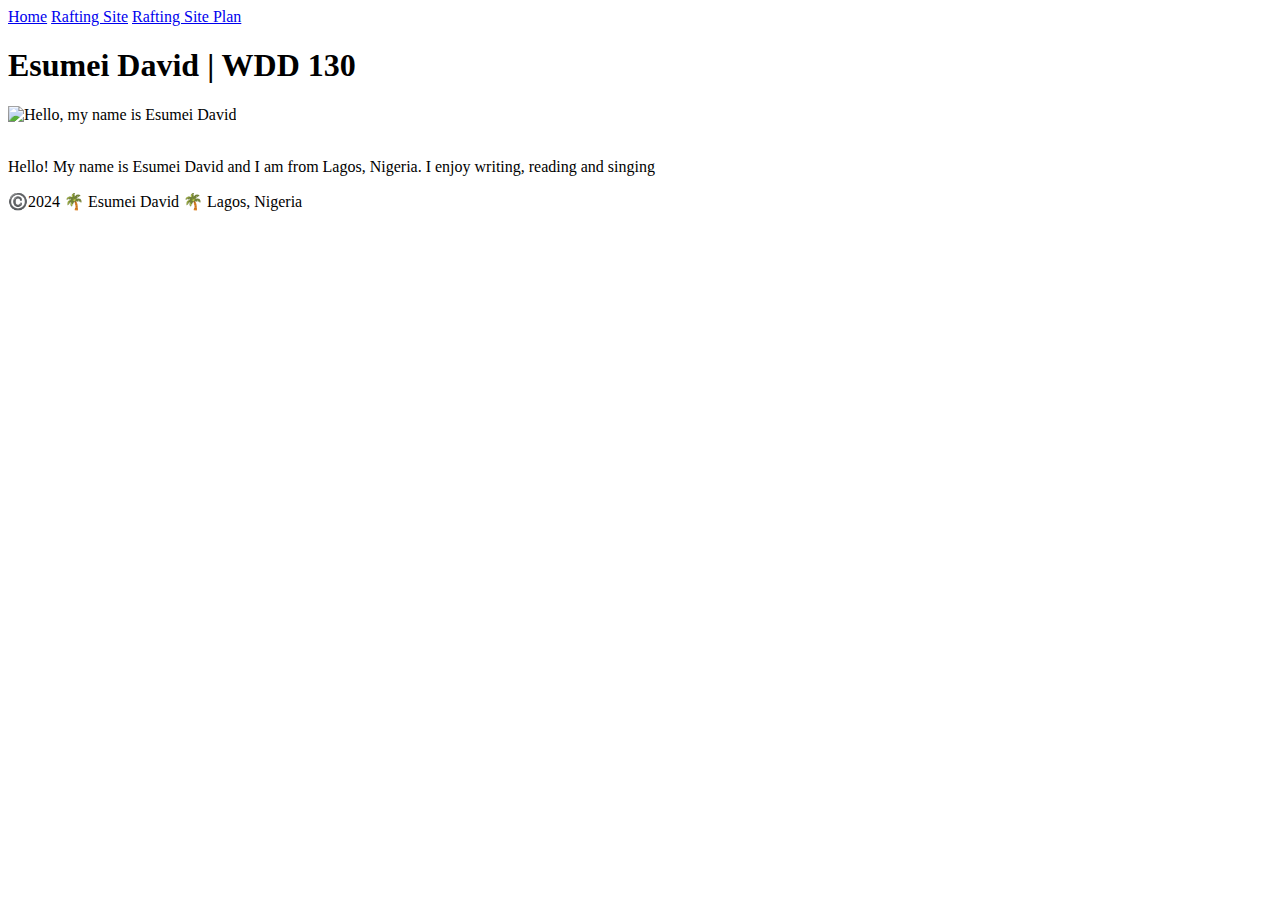
==== index.html @ 2538a234 "Add files via upload" ====
<!DOCTYPE html>
<html lang="en-US">
  <head>
    <meta charset="utf-8">
    <meta name="viewport" content="width=device-width,initial-scale=1.0">
    <title>Esumei David | WDD 130</title>
  </head>
  <body>
    <header>
      <nav>
        <a href="#">Home</a>
        <a href="wwr/">Rafting Site</a>
        <a href="wwr/site-plan-rafting.html">Rafting Site Plan</a>
      </nav>
    </header>
    <main>
      <h1>Esumei David | WDD 130</h1>
      <img src="images/profile.png" alt="Hello, my name is Esumei David" width="200">
      <p> <br>Hello! My name is Esumei David and I am from Lagos, Nigeria. I enjoy writing, reading and singing</p>
    </main>
    <footer>
      <p>©️2024 🌴 Esumei David 🌴 Lagos, Nigeria</p>
    </footer>
  </body>
</html>
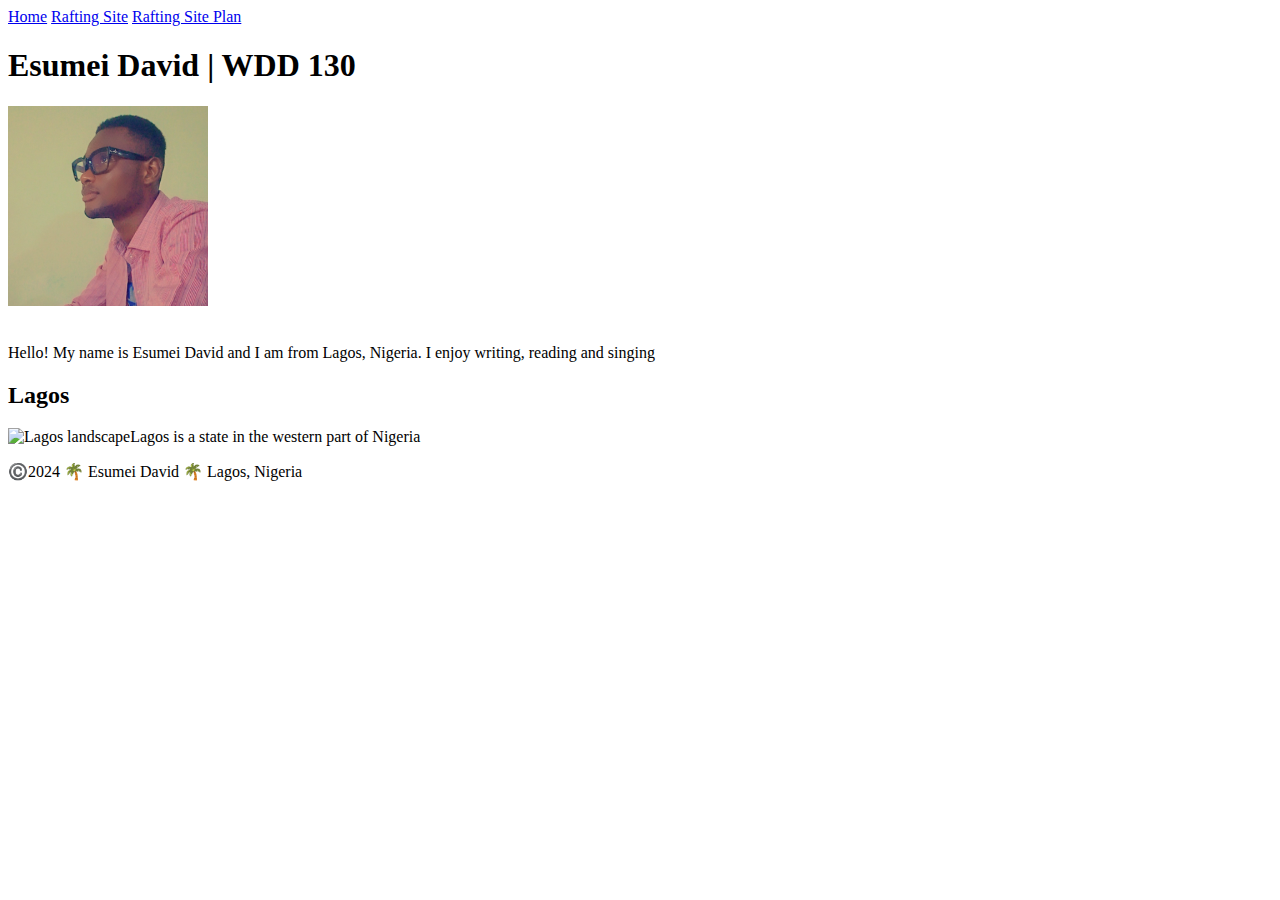
==== commit cf89aedc: "Add files via upload" ====
--- a/index.html
+++ b/index.html
@@ -4,6 +4,8 @@
     <meta charset="utf-8">
     <meta name="viewport" content="width=device-width,initial-scale=1.0">
     <title>Esumei David | WDD 130</title>
+    <meta name="description" content="This is a rafting site!"
+    <meta name="author" content="Esumei David"
   </head>
   <body>
     <header>
@@ -18,6 +20,11 @@
       <img src="images/profile.png" alt="Hello, my name is Esumei David" width="200">
       <p> <br>Hello! My name is Esumei David and I am from Lagos, Nigeria. I enjoy writing, reading and singing</p>
     </main>
+    <aside>
+      <h2>Lagos</h2>
+      <img src="image/images.jpg" alt="Lagos landscape"
+      <p>Lagos is a state in the western part of Nigeria</p>
+    </aside>
     <footer>
       <p>©️2024 🌴 Esumei David 🌴 Lagos, Nigeria</p>
     </footer>
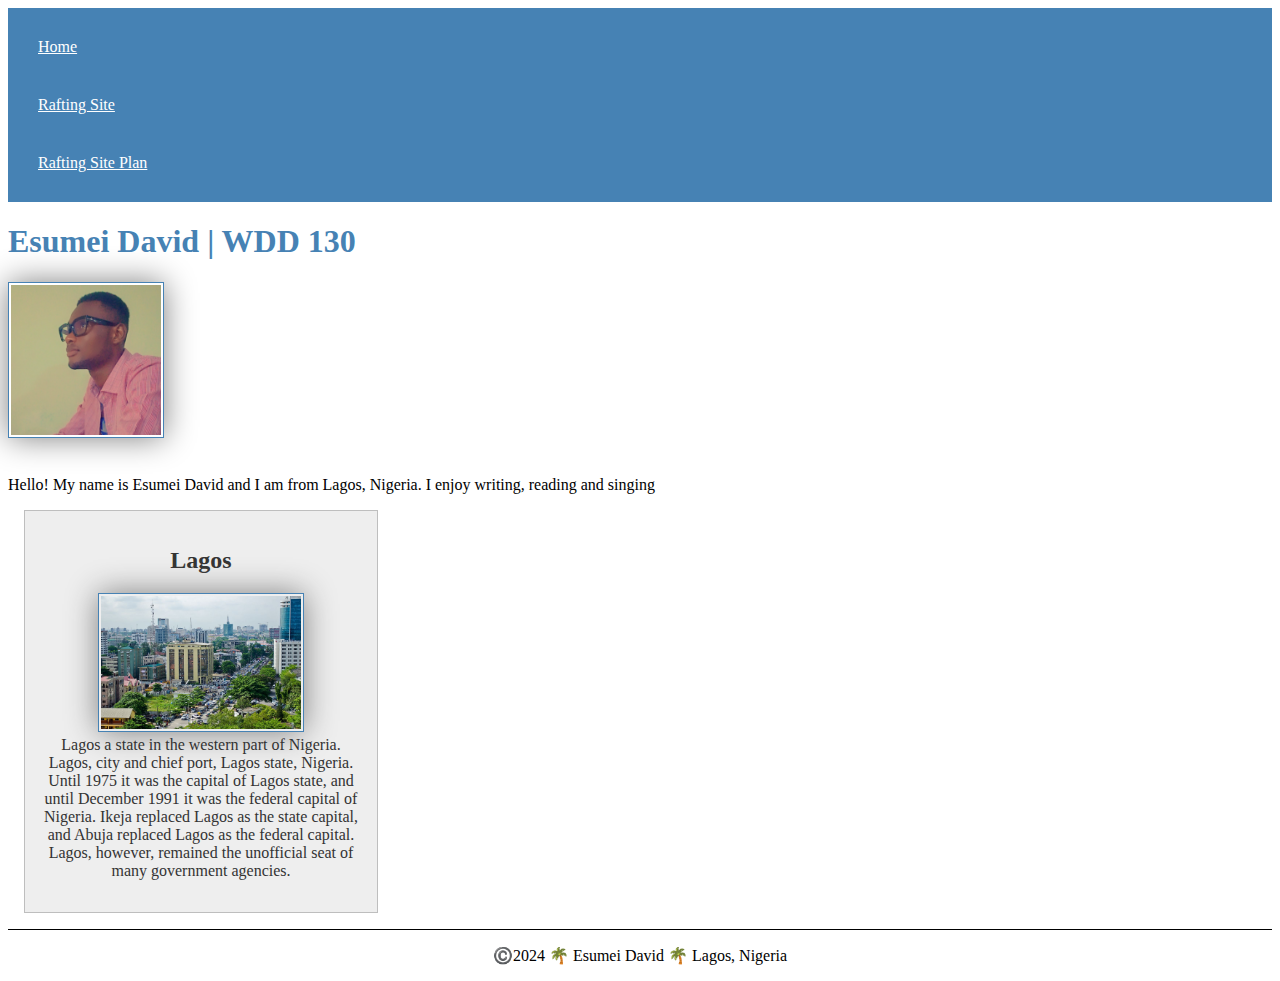
==== commit 0f75432f: "Add files via upload" ====
--- a/index.html
+++ b/index.html
@@ -1,6 +1,8 @@
 <!DOCTYPE html>
 <html lang="en-US">
   <head>
+    <link rel="stylesheet" href="styles/styles.css">
+
     <meta charset="utf-8">
     <meta name="viewport" content="width=device-width,initial-scale=1.0">
     <title>Esumei David | WDD 130</title>
@@ -22,8 +24,8 @@
     </main>
     <aside>
       <h2>Lagos</h2>
-      <img src="image/images.jpg" alt="Lagos landscape"
-      <p>Lagos is a state in the western part of Nigeria</p>
+      <img src="images/image.jpg" alt="Lagos landscape"
+      <p><br>  Lagos a state in the western part of Nigeria. Lagos, city and chief port, Lagos state, Nigeria. Until 1975 it was the capital of Lagos state, and until December 1991 it was the federal capital of Nigeria. Ikeja replaced Lagos as the state capital, and Abuja replaced Lagos as the federal capital. Lagos, however, remained the unofficial seat of many government agencies. </p>
     </aside>
     <footer>
       <p>©️2024 🌴 Esumei David 🌴 Lagos, Nigeria</p>
--- a/styles/styles.css
+++ b/styles/styles.css
@@ -0,0 +1,57 @@
+main {
+    max-width: 840px;
+}
+
+nav {
+    background-color: steelblue;
+    padding: 10px;
+}
+
+nav a {
+    color: white;
+    display: block;
+    padding: 20px;
+}
+h1 {
+    color: steelblue;
+}
+
+img {
+    width: 150px;
+    height: auto;
+    border: 1px solid steelblue;
+    padding: 2px;
+    box-shadow: 0 0 30px gray;
+
+    p {
+        padding: 10px;
+    }
+
+}
+aside{
+    width: 20rem;
+    margin: 1rem;
+    border: 1px solid rgba(0,0,0,0.2);
+    padding: 1rem;
+    background-color: #eee;
+    color: #333;
+    text-align: center;
+}
+
+aside img{
+    width: 200px;
+    height: auto;
+}
+
+main img {
+    width: 150px;
+    height: auto;
+}
+
+p { padding:0;}
+
+footer {
+    margin-top: 15px;
+    border-top: 1px solid #000;
+    text-align: center;
+}
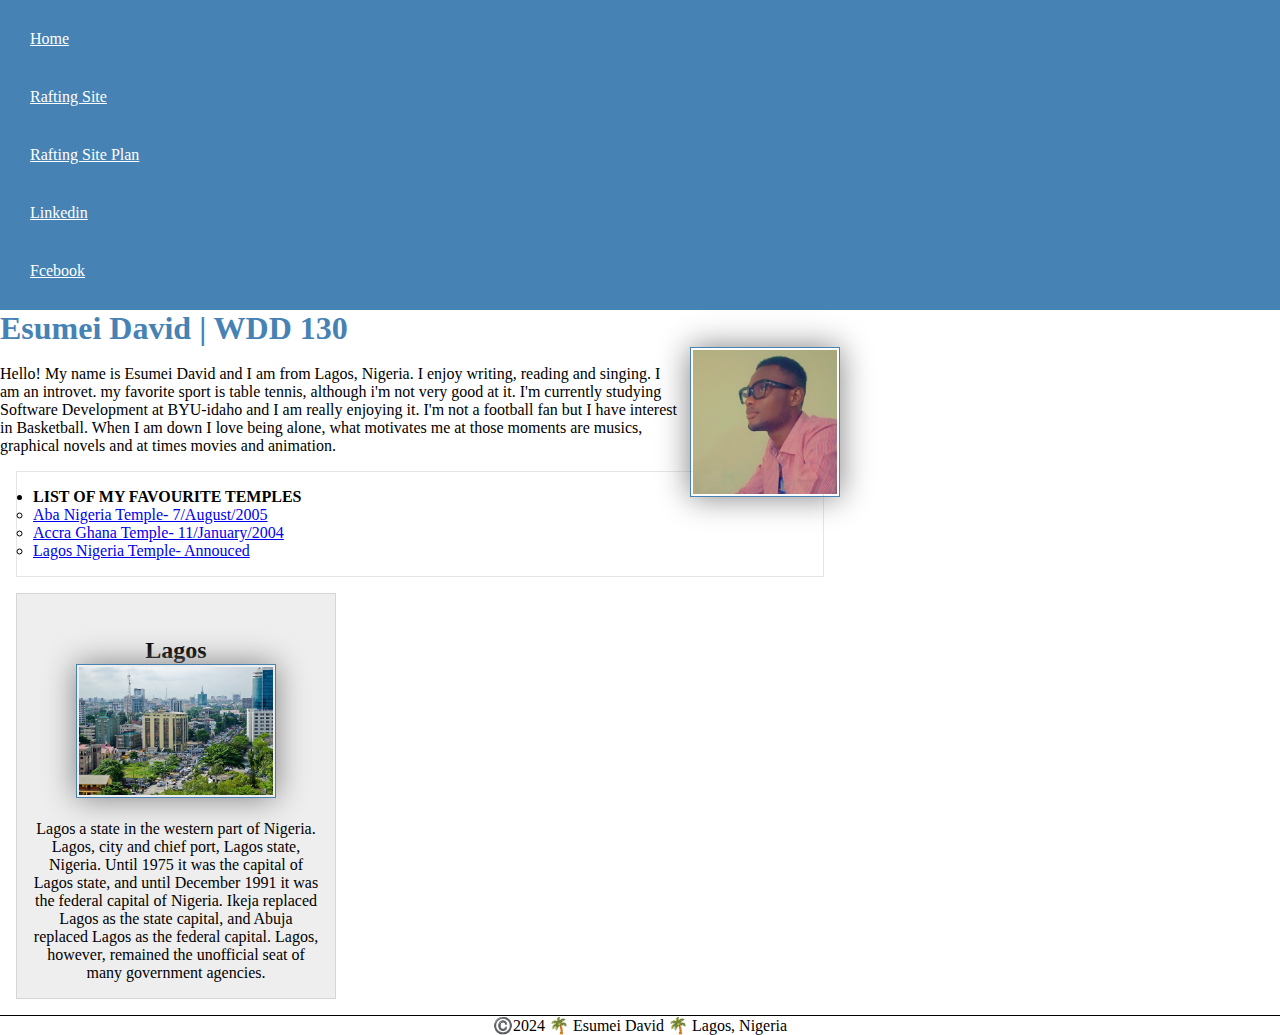
==== commit 5cac594c: "new changes to all" ====
--- a/index.html
+++ b/index.html
@@ -2,7 +2,6 @@
 <html lang="en-US">
   <head>
     <link rel="stylesheet" href="styles/styles.css">
-
     <meta charset="utf-8">
     <meta name="viewport" content="width=device-width,initial-scale=1.0">
     <title>Esumei David | WDD 130</title>
@@ -15,20 +14,33 @@
         <a href="#">Home</a>
         <a href="wwr/">Rafting Site</a>
         <a href="wwr/site-plan-rafting.html">Rafting Site Plan</a>
+        <a href="https://linkedin.com">Linkedin</a>
+        <a href="https://facebook.com">Fcebook</a>
       </nav>
     </header>
     <main>
       <h1>Esumei David | WDD 130</h1>
       <img src="images/profile.png" alt="Hello, my name is Esumei David" width="200">
-      <p> <br>Hello! My name is Esumei David and I am from Lagos, Nigeria. I enjoy writing, reading and singing</p>
+      <p> <br>Hello! My name is Esumei David and I am from Lagos, Nigeria. I enjoy writing, reading and singing. I am an introvet. my favorite sport is table tennis, although i'm not very good at it. I'm currently studying Software Development at BYU-idaho and I am really enjoying it. I'm not a football fan but I have interest in Basketball. When I am down I love being alone, what motivates me at those moments are musics, graphical novels and at times movies and animation.</p>
+    <ul class="box">
+      <li><b>LIST OF MY FAVOURITE TEMPLES</b>
+        <ul>
+          <li> <a href="https://www.churchofjesuschrist.org/temples/details/aba-nigeria-temple?lang=eng" target="_blank">Aba Nigeria Temple- 7/August/2005</a></li>
+          <li> <a href="https://www.churchofjesuschrist.org/temples/details/accra-ghana-temple?lang=eng" target="_blank">Accra Ghana Temple- 11/January/2004</a></li>
+          <li> <a href="https://www.churchofjesuschrist.org/temples/details/lagos-nigeria-temple?lang=eng" target="_blank">Lagos Nigeria Temple- Annouced</a></li> 
+        </ul>
+      </li>
+    <ul>
+    </ul>
     </main>
-    <aside>
-      <h2>Lagos</h2>
-      <img src="images/image.jpg" alt="Lagos landscape"
+    <aside class="box">
+      <h2><br>Lagos</h2>
+      <img src="images/image.jpg" alt="Lagos landscape">
       <p><br>  Lagos a state in the western part of Nigeria. Lagos, city and chief port, Lagos state, Nigeria. Until 1975 it was the capital of Lagos state, and until December 1991 it was the federal capital of Nigeria. Ikeja replaced Lagos as the state capital, and Abuja replaced Lagos as the federal capital. Lagos, however, remained the unofficial seat of many government agencies. </p>
     </aside>
     <footer>
       <p>©️2024 🌴 Esumei David 🌴 Lagos, Nigeria</p>
     </footer>
   </body>
+  <!-- date I last modified this page: 21/November/2023-->
 </html>--- a/styles/styles.css
+++ b/styles/styles.css
@@ -1,3 +1,8 @@
+* {
+    margin: 0;
+    padding: 0;
+    box-sizing: border-box;
+}
 main {
     max-width: 840px;
 }
@@ -55,3 +60,23 @@
     border-top: 1px solid #000;
     text-align: center;
 }
+/* Class Selectors */
+.box {
+    margin: 1rem;
+    border: 1px solid rgba(0,0,0,.1);
+    padding: 1rem;
+    background-color: "#ddd";
+    color: #000;
+}
+main img{
+    /* other declarations */
+    float: right;
+    max-width:100%; /* Ensure the image doesn't exceed its container width */
+    height: auto; /* Maintain the image's aspect ratio */
+    margin: 0 0 10px 10px; /* Adjust margin for spacing */
+}
+aside h2 {
+    position: static;
+    top: 47px;
+    left: 150px;
+}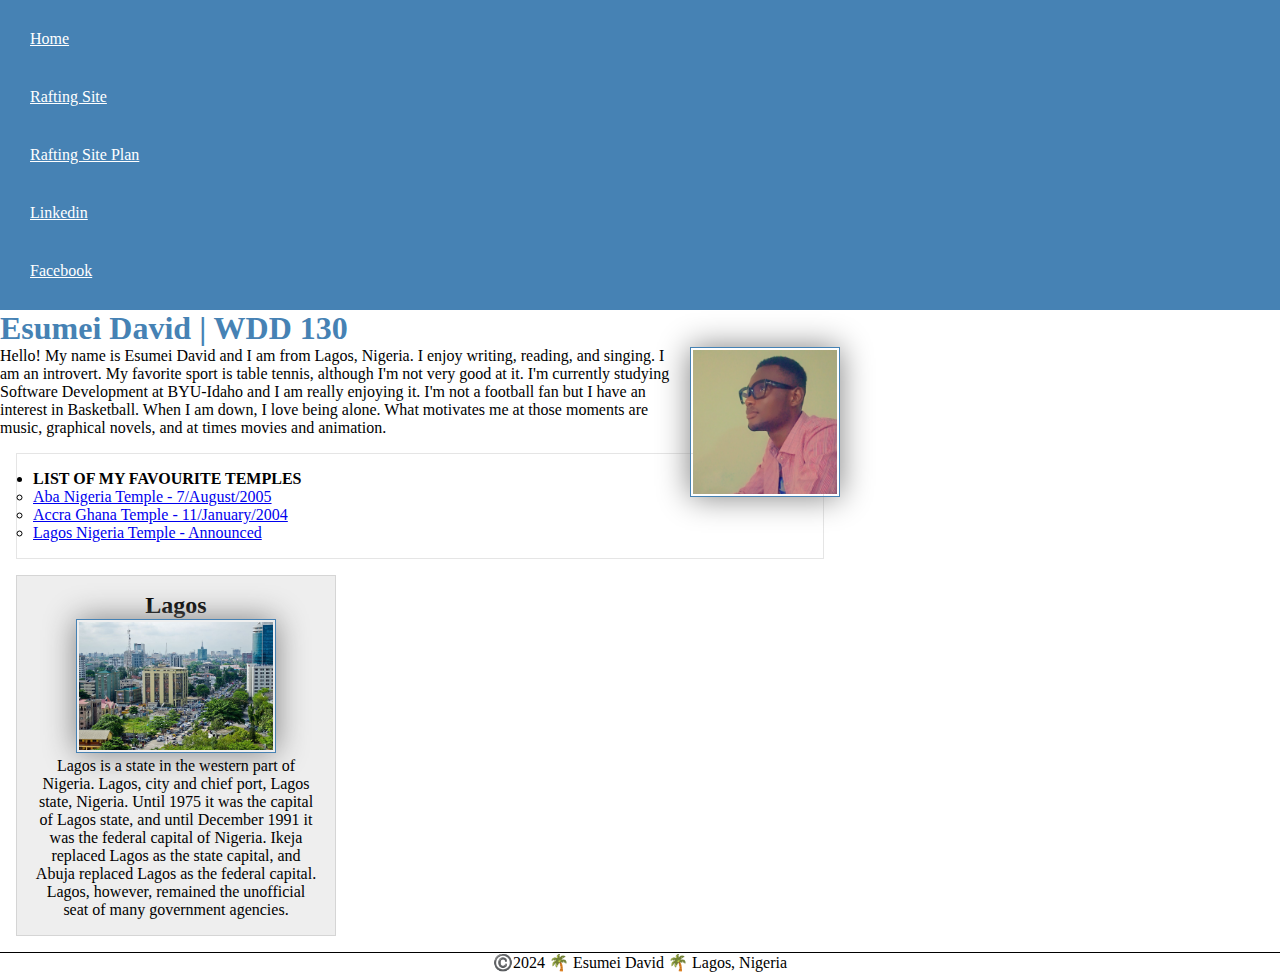
==== commit 06cf8a11: "changes to the codes" ====
--- a/index.html
+++ b/index.html
@@ -3,10 +3,10 @@
   <head>
     <link rel="stylesheet" href="styles/styles.css">
     <meta charset="utf-8">
-    <meta name="viewport" content="width=device-width,initial-scale=1.0">
+    <meta name="viewport" content="width=device-width, initial-scale=1.0">
     <title>Esumei David | WDD 130</title>
-    <meta name="description" content="This is a rafting site!"
-    <meta name="author" content="Esumei David"
+    <meta name="description" content="This is a rafting site.">
+    <meta name="author" content="Esumei David">
   </head>
   <body>
     <header>
@@ -14,29 +14,28 @@
         <a href="#">Home</a>
         <a href="wwr/">Rafting Site</a>
         <a href="wwr/site-plan-rafting.html">Rafting Site Plan</a>
-        <a href="https://linkedin.com">Linkedin</a>
-        <a href="https://facebook.com">Fcebook</a>
+        <a href="https://linkedin.com" target="_blank">Linkedin</a>
+        <a href="https://facebook.com" target="_blank">Facebook</a>
       </nav>
     </header>
     <main>
       <h1>Esumei David | WDD 130</h1>
       <img src="images/profile.png" alt="Hello, my name is Esumei David" width="200">
-      <p> <br>Hello! My name is Esumei David and I am from Lagos, Nigeria. I enjoy writing, reading and singing. I am an introvet. my favorite sport is table tennis, although i'm not very good at it. I'm currently studying Software Development at BYU-idaho and I am really enjoying it. I'm not a football fan but I have interest in Basketball. When I am down I love being alone, what motivates me at those moments are musics, graphical novels and at times movies and animation.</p>
-    <ul class="box">
-      <li><b>LIST OF MY FAVOURITE TEMPLES</b>
-        <ul>
-          <li> <a href="https://www.churchofjesuschrist.org/temples/details/aba-nigeria-temple?lang=eng" target="_blank">Aba Nigeria Temple- 7/August/2005</a></li>
-          <li> <a href="https://www.churchofjesuschrist.org/temples/details/accra-ghana-temple?lang=eng" target="_blank">Accra Ghana Temple- 11/January/2004</a></li>
-          <li> <a href="https://www.churchofjesuschrist.org/temples/details/lagos-nigeria-temple?lang=eng" target="_blank">Lagos Nigeria Temple- Annouced</a></li> 
-        </ul>
-      </li>
-    <ul>
-    </ul>
+      <p>Hello! My name is Esumei David and I am from Lagos, Nigeria. I enjoy writing, reading, and singing. I am an introvert. My favorite sport is table tennis, although I'm not very good at it. I'm currently studying Software Development at BYU-Idaho and I am really enjoying it. I'm not a football fan but I have an interest in Basketball. When I am down, I love being alone. What motivates me at those moments are music, graphical novels, and at times movies and animation.</p>
+      <ul class="box">
+        <li><b>LIST OF MY FAVOURITE TEMPLES</b>
+          <ul>
+            <li><a href="https://www.churchofjesuschrist.org/temples/details/aba-nigeria-temple?lang=eng" target="_blank">Aba Nigeria Temple - 7/August/2005</a></li>
+            <li><a href="https://www.churchofjesuschrist.org/temples/details/accra-ghana-temple?lang=eng" target="_blank">Accra Ghana Temple - 11/January/2004</a></li>
+            <li><a href="https://www.churchofjesuschrist.org/temples/details/lagos-nigeria-temple?lang=eng" target="_blank">Lagos Nigeria Temple - Announced</a></li>
+          </ul>
+        </li>
+      </ul>
     </main>
     <aside class="box">
-      <h2><br>Lagos</h2>
+      <h2>Lagos</h2>
       <img src="images/image.jpg" alt="Lagos landscape">
-      <p><br>  Lagos a state in the western part of Nigeria. Lagos, city and chief port, Lagos state, Nigeria. Until 1975 it was the capital of Lagos state, and until December 1991 it was the federal capital of Nigeria. Ikeja replaced Lagos as the state capital, and Abuja replaced Lagos as the federal capital. Lagos, however, remained the unofficial seat of many government agencies. </p>
+      <p>Lagos is a state in the western part of Nigeria. Lagos, city and chief port, Lagos state, Nigeria. Until 1975 it was the capital of Lagos state, and until December 1991 it was the federal capital of Nigeria. Ikeja replaced Lagos as the state capital, and Abuja replaced Lagos as the federal capital. Lagos, however, remained the unofficial seat of many government agencies.</p>
     </aside>
     <footer>
       <p>©️2024 🌴 Esumei David 🌴 Lagos, Nigeria</p>
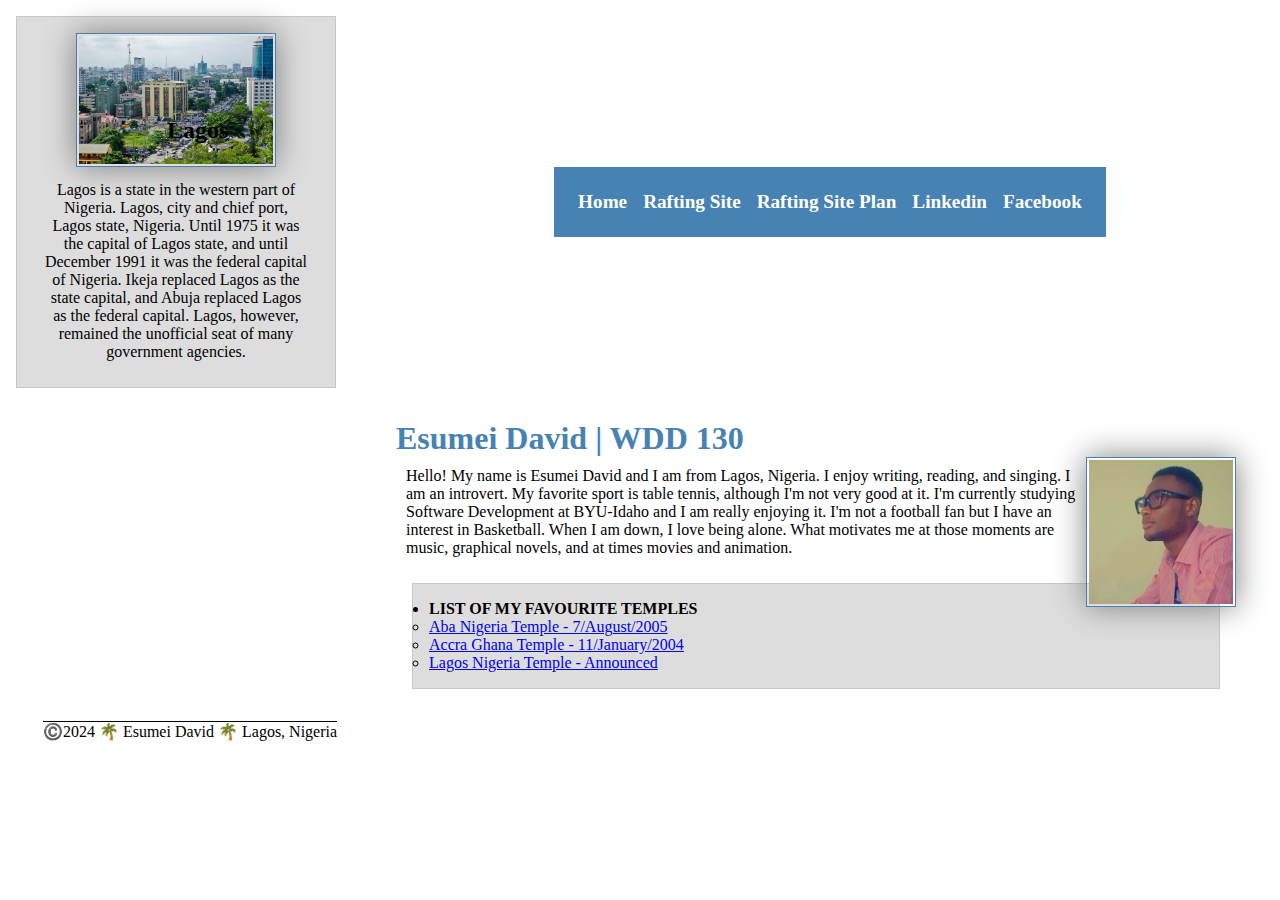
==== commit 00c779a2: "new" ====
--- a/index.html
+++ b/index.html
@@ -9,6 +9,7 @@
     <meta name="author" content="Esumei David">
   </head>
   <body>
+  <div class="grid">
     <header>
       <nav>
         <a href="#">Home</a>
@@ -40,6 +41,7 @@
     <footer>
       <p>©️2024 🌴 Esumei David 🌴 Lagos, Nigeria</p>
     </footer>
+  </div>
   </body>
   <!-- date I last modified this page: 21/November/2023-->
 </html>--- a/styles/styles.css
+++ b/styles/styles.css
@@ -3,20 +3,28 @@
     padding: 0;
     box-sizing: border-box;
 }
+
 main {
     max-width: 840px;
 }
 
 nav {
     background-color: steelblue;
-    padding: 10px;
+    padding: 1rem;
+    display: flex;
+    justify-content: space-evenly;
+    align-items: center;
 }
 
 nav a {
-    color: white;
     display: block;
-    padding: 20px;
+    padding: 0.5rem;
+    text-decoration: none;
+    font-size: 1.2rem;
+    font-weight: 700;
+    color: #fff; /* shorthand for white */
 }
+
 h1 {
     color: steelblue;
 }
@@ -27,23 +35,24 @@
     border: 1px solid steelblue;
     padding: 2px;
     box-shadow: 0 0 30px gray;
+}
 
-    p {
-        padding: 10px;
-    }
+img + p {
+    padding: 10px; /* Use + to select the immediate sibling p element after an img */
+}
 
-}
-aside{
+aside {
     width: 20rem;
     margin: 1rem;
-    border: 1px solid rgba(0,0,0,0.2);
+    border: 1px solid rgba(0, 0, 0, 0.2);
     padding: 1rem;
     background-color: #eee;
     color: #333;
     text-align: center;
+    position: relative;
 }
 
-aside img{
+aside img {
     width: 200px;
     height: auto;
 }
@@ -51,32 +60,56 @@
 main img {
     width: 150px;
     height: auto;
+    float: right;
+    max-width: 100%;
+    margin: 0 0 10px 10px;
 }
 
-p { padding:0;}
+p {
+    padding: 0;
+}
 
 footer {
     margin-top: 15px;
     border-top: 1px solid #000;
     text-align: center;
 }
+
 /* Class Selectors */
 .box {
     margin: 1rem;
-    border: 1px solid rgba(0,0,0,.1);
+    border: 1px solid rgba(0, 0, 0, 0.1);
     padding: 1rem;
-    background-color: "#ddd";
+    background-color: #ddd;
     color: #000;
 }
-main img{
-    /* other declarations */
-    float: right;
-    max-width:100%; /* Ensure the image doesn't exceed its container width */
-    height: auto; /* Maintain the image's aspect ratio */
-    margin: 0 0 10px 10px; /* Adjust margin for spacing */
+
+aside h2 {
+    position: absolute;
+    top: 100px;
+    left: 150px;
 }
-aside h2 {
-    position: static;
-    top: 47px;
-    left: 150px;
-}+
+header, footer {
+    max-width: 840px;
+    margin: 0 auto;
+}
+
+.grid {
+    display: grid;
+    align-items: center;
+}
+
+main {
+    grid-column: 2/3;
+    margin: 1rem;
+}
+
+aside {
+    width: 20rem;
+    position: relative;
+    grid-column: 1/2;
+    grid-row: 1/2;
+}
+  
+ 